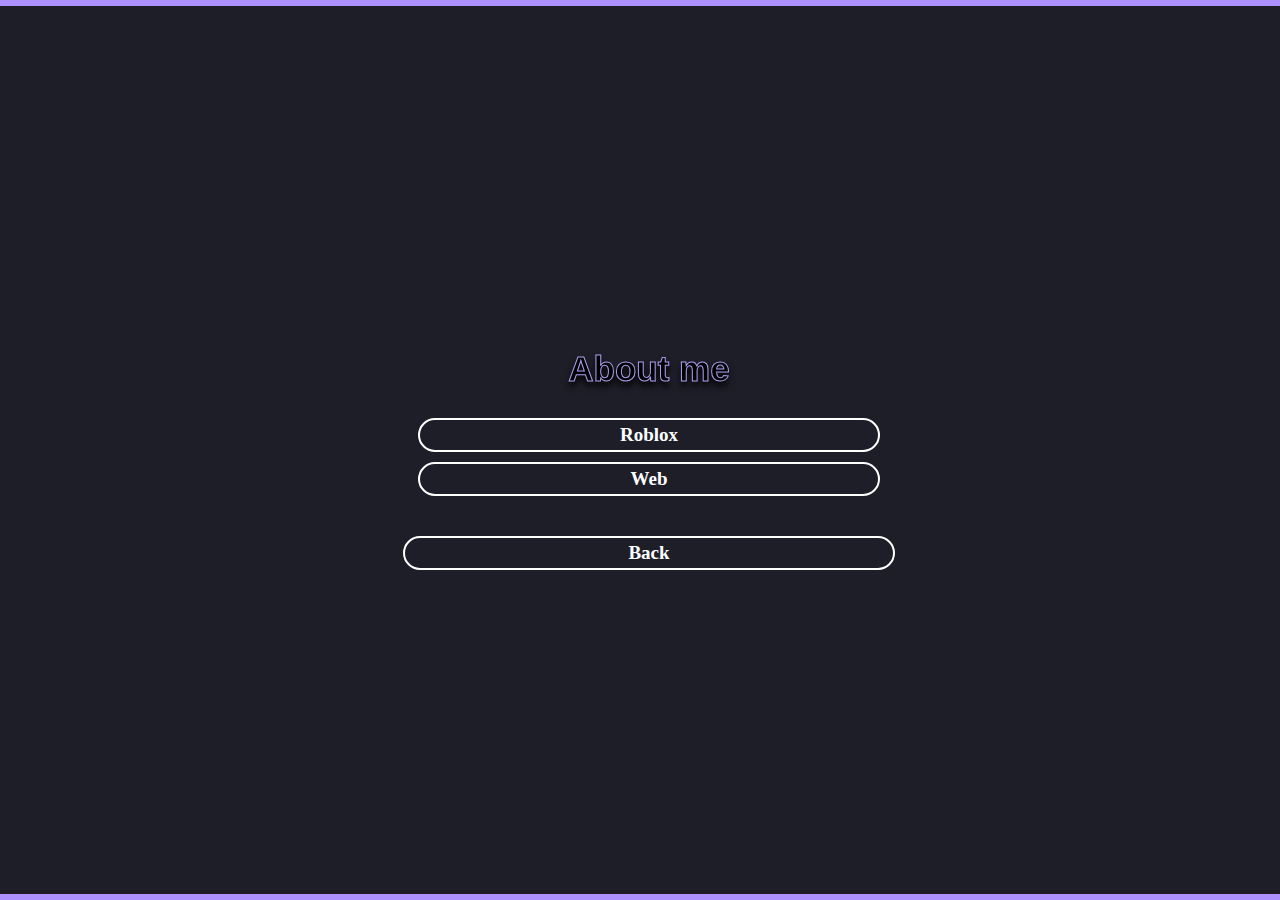
==== About.html @ 9c462289 "Initial commit" ====
<!DOCTYPE html>
<html>
  <head>
    <meta charset="utf-8" />
    <meta http-equiv="X-UA-Compatible" content="IE=edge" />
    <title>Portfolio | About</title>
    <meta name="viewport" content="width=device-width, initial-scale=1" />
    <link
      rel="stylesheet"
      type="text/css"
      media="screen"
      href="styles/style.css"
    />
  </head>
  <body>
    <div class="main">
      <h2 class="title">About me</h2>
      <a href="aboutroblox.html" class="btn" style="width: 50vh">Roblox</a>
      <a href="aboutweb.html" class="btn" style="width: 50vh">Web</a>
      <a href="index.html" class="btn" style="margin-top: 30px">Back</a>
    </div>
  </body>
</html>
---- styles/style.css ----
html {
  min-height: 100vh;
  height: 100%;
  display: flex;
  align-items: center;
  justify-content: center;
  color: #ffffff;
  box-sizing: border-box;
  background-color: #1d1e28;
  border-top: 6px #ad91ff solid;
  border-bottom: 6px #ad91ff solid;
}

/* Hovers */

.btn:hover {
  color: #ad91ff;
  font-weight: bold;
}

/*Buttons*/

.btn {
  display: flex;
  align-items: center;
  justify-content: center;
  color: white;
  text-decoration: none;
  border: white;
  border: solid;
  border-radius: 100px;
  padding: 4px;
  border-width: 2px;
  font-size: 19px;
  font-weight: bolder;
  width: 100%;
  margin-bottom: 10px;
}

/*Text*/

.footer-text {
  text-align: center;
  font-size: 12px;
  font-style: italic;
  margin-top: 20px;
  font-family: Arial, Helvetica, sans-serif;
}

.title {
  display: flex;
  align-items: center;
  justify-content: center;
  font-size: 35px;
  -webkit-text-stroke-width: 1px;
  color: rgb(0, 0, 0);
  -webkit-text-stroke-color: rgb(172, 157, 240);
  filter: drop-shadow(0px 5px 3px #050505);
  font-family: "Gill Sans", "Gill Sans MT", Calibri, "Trebuchet MS", sans-serif;
}

.main {
  display: flex;
  justify-content: center;
  align-items: center;
  max-width: 480px;
  width: 100%;
  padding: 20px;
  flex-direction: column;
}

.line {
  border-radius: 10px;
  border: #ad91ff solid;
}

.work {
  display: flex;
  align-items: center;
  justify-content: center;
}

.unavailable {
  color: red;
  -webkit-text-stroke-width: 1px;
  -webkit-text-stroke-color: rgb(100, 17, 17);
  filter: drop-shadow(0px 5px 3px #050505);
}
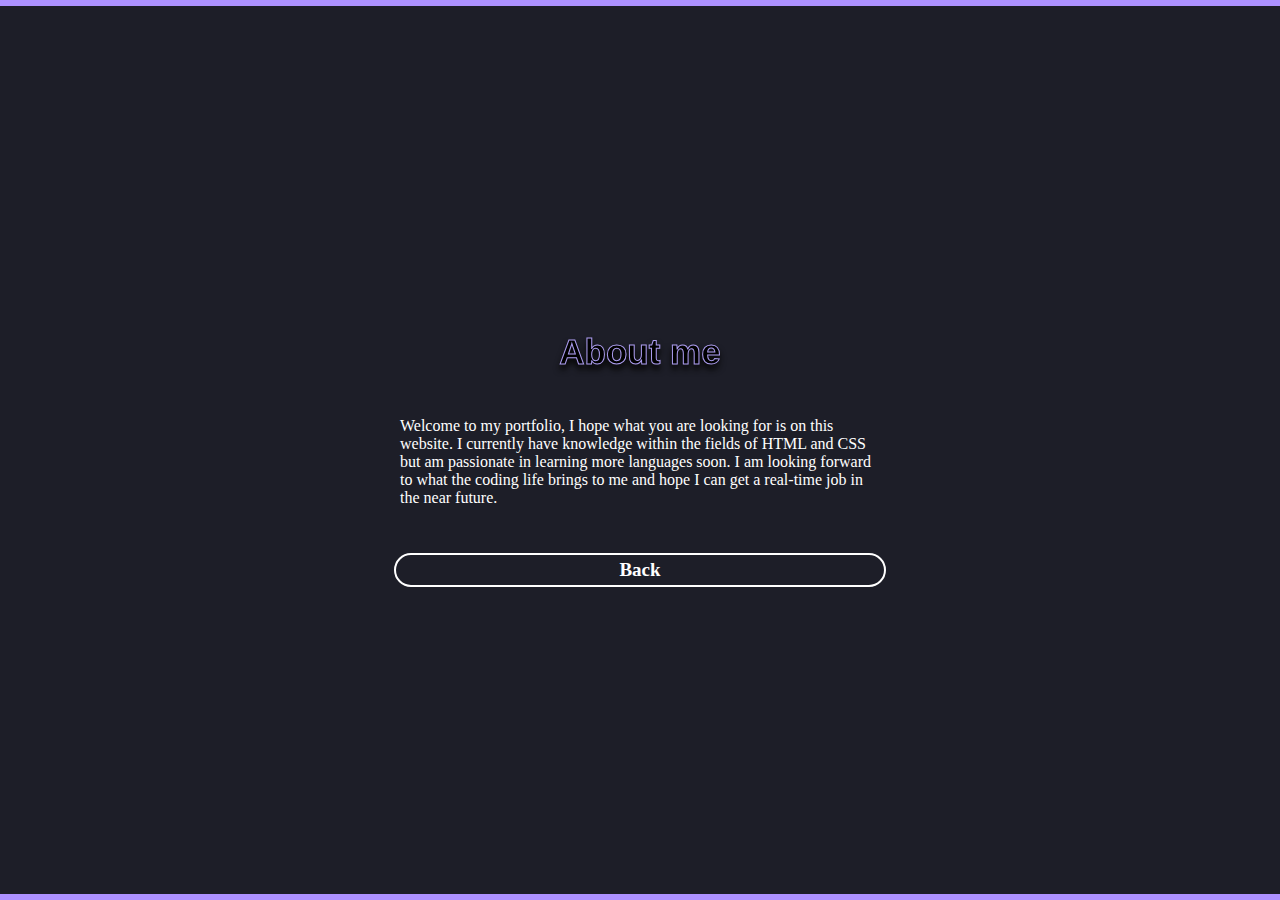
==== commit 339ce685: "Update About.html" ====
--- a/About.html
+++ b/About.html
@@ -3,7 +3,7 @@
   <head>
     <meta charset="utf-8" />
     <meta http-equiv="X-UA-Compatible" content="IE=edge" />
-    <title>Portfolio | About</title>
+    <title>Portfolio | About Web</title>
     <meta name="viewport" content="width=device-width, initial-scale=1" />
     <link
       rel="stylesheet"
@@ -15,9 +15,14 @@
   <body>
     <div class="main">
       <h2 class="title">About me</h2>
-      <a href="aboutroblox.html" class="btn" style="width: 50vh">Roblox</a>
-      <a href="aboutweb.html" class="btn" style="width: 50vh">Web</a>
-      <a href="index.html" class="btn" style="margin-top: 30px">Back</a>
+      <p>
+        Welcome to my portfolio, I hope what you are looking for is on this
+        website. I currently have knowledge within the fields of HTML and CSS
+        but am passionate in learning more languages soon. I am looking forward
+        to what the coding life brings to me and hope I can get a real-time job
+        in the near future.
+      </p>
+      <a href="About.html" class="btn" style="margin-top: 30px">Back</a>
     </div>
   </body>
 </html>
